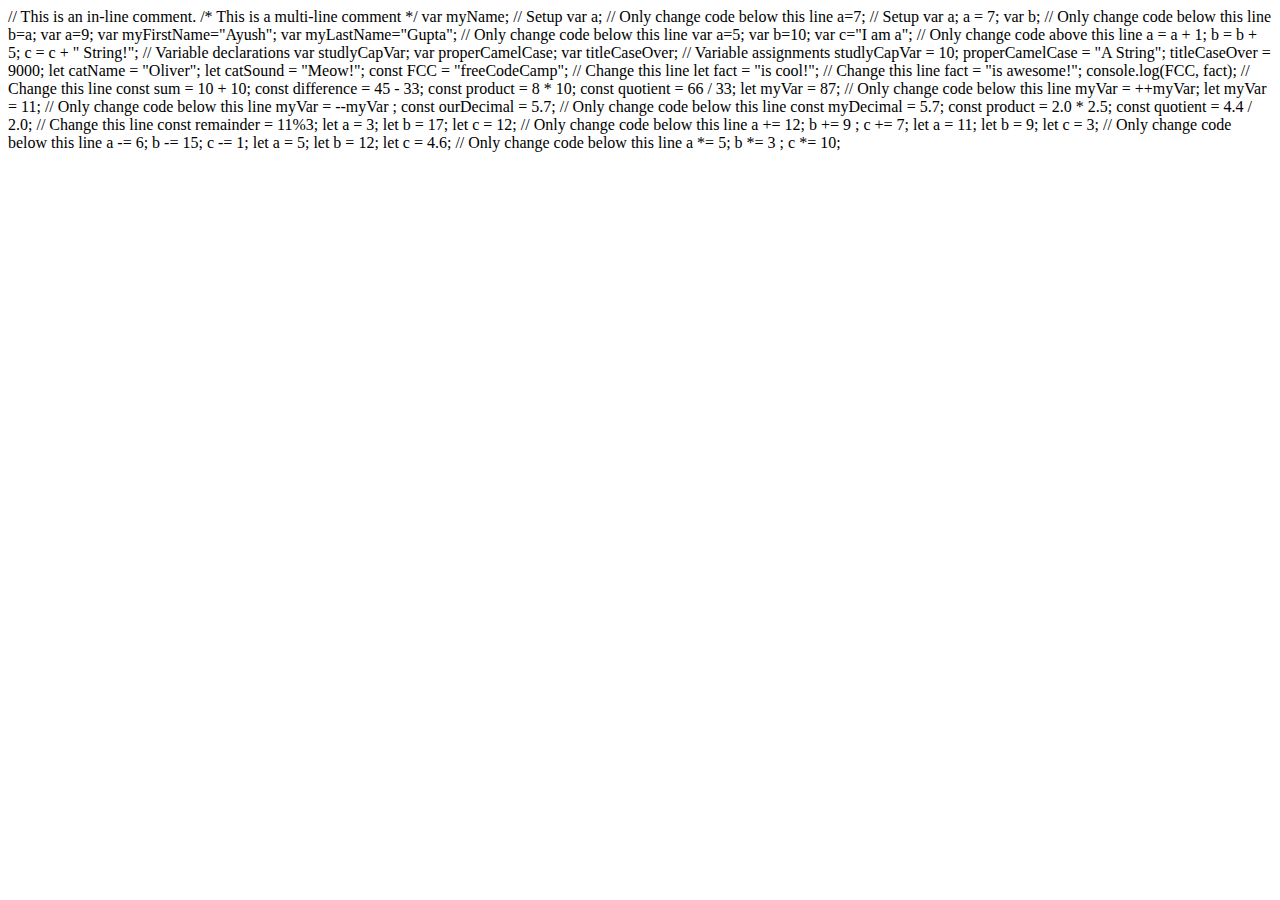
==== day6__JS_HandsOn/src/index.html @ 2e2bb44a "Compound Assignment With Augmented Multiplication" ====
<!DOCTYPE html>
<html lang="en">
  <head>
    <meta charset="UTF-8" />
    <meta http-equiv="X-UA-Compatible" content="IE=edge" />
    <meta name="viewport" content="width=device-width, initial-scale=1.0" />
    <title>Document</title>
    <script src="JS/script.js"></script>
  </head>
  <body>
    <!-- Comment Your JavaScript Code -->
    // This is an in-line comment. /* This is a multi-line comment */

    <!-- Declare JavaScript Variables -->
    var myName;

    <!-- Storing Values with the Assignment Operator
 -->
    // Setup var a; // Only change code below this line a=7;

    <!-- Assigning the Value of One Variable to Another -->
    // Setup var a; a = 7; var b; // Only change code below this line b=a;

    <!-- Initializing Variables with the Assignment Operator
 -->
    var a=9;

    <!-- Declare String Variables -->
    var myFirstName="Ayush"; var myLastName="Gupta";

    <!-- Understanding Uninitialized Variables
 -->
    // Only change code below this line var a=5; var b=10; var c="I am a"; //
    Only change code above this line a = a + 1; b = b + 5; c = c + " String!";

    <!-- Understanding Case Sensitivity in Variables
 -->
    // Variable declarations var studlyCapVar; var properCamelCase; var
    titleCaseOver; // Variable assignments studlyCapVar = 10; properCamelCase =
    "A String"; titleCaseOver = 9000;

    <!-- Explore Differences Between the var and let Keywords
 -->
    let catName = "Oliver"; let catSound = "Meow!";

    <!-- Declare a Read-Only Variable with the const Keyword
 -->
    const FCC = "freeCodeCamp"; // Change this line let fact = "is cool!"; //
    Change this line fact = "is awesome!"; console.log(FCC, fact); // Change
    this line

    <!-- Add Two Numbers with JavaScript
 -->
    const sum = 10 + 10;

    <!-- Subtract One Number from Another with JavaScript
 -->
    const difference = 45 - 33;

    <!-- Multiply Two Numbers with JavaScript
 -->
    const product = 8 * 10;

    <!-- Divide One Number by Another with JavaScript
 -->
    const quotient = 66 / 33;

    <!-- Increment a Number with JavaScript -->
    let myVar = 87;

// Only change code below this line
myVar = ++myVar;

<!-- Decrement a Number with JavaScript
 -->
let myVar = 11;     

// Only change code below this line
myVar = --myVar ; 

<!-- Create Decimal Numbers with JavaScript -->
const ourDecimal = 5.7;

// Only change code below this line
const myDecimal = 5.7;

<!-- Multiply Two Decimals with JavaScrip -->
const product = 2.0 * 2.5;

<!-- Divide One Decimal by Another with JavaScript -->
const quotient = 4.4 / 2.0; // Change this line

<!-- Finding a Remainder in JavaScript -->
const remainder = 11%3;

<!-- Compound Assignment With Augmented Addition -->
let a = 3;
let b = 17;
let c = 12;

// Only change code below this line
a += 12;
b += 9 ;
c +=  7;
    
<!-- Compound Assignment With Augmented Subtraction -->
let a = 11;
let b = 9;
let c = 3;

// Only change code below this line
a -= 6;
b -=  15;
c -= 1;

<!-- Compound Assignment With Augmented Multiplication
 -->
let a = 5;
let b = 12;
let c = 4.6;

// Only change code below this line
a *=  5;
b *= 3 ;
c *=  10;
</html>
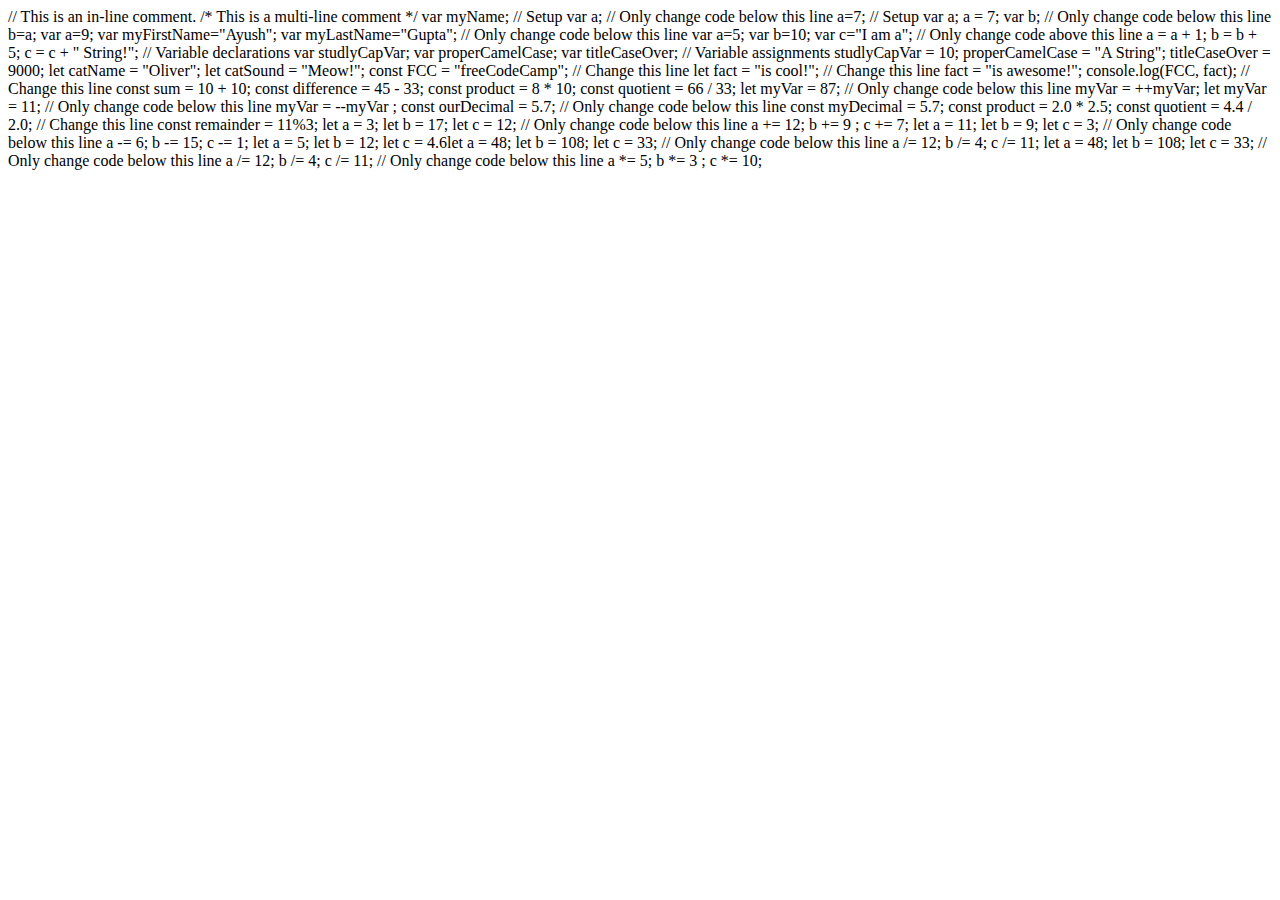
==== commit cb2dedf9: "Compound Assignment With Augmented Division" ====
--- a/day6__JS_HandsOn/src/index.html
+++ b/day6__JS_HandsOn/src/index.html
@@ -117,7 +117,25 @@
  -->
 let a = 5;
 let b = 12;
-let c = 4.6;
+let c = 4.6let a = 48;
+let b = 108;
+let c = 33;
+
+// Only change code below this line
+a /= 12;
+b /=  4;
+c /= 11;
+
+<!-- Compound Assignment With Augmented Division
+ -->
+let a = 48;
+let b = 108;
+let c = 33;
+
+// Only change code below this line
+a /= 12;
+b /=  4;
+c /= 11;
 
 // Only change code below this line
 a *=  5;
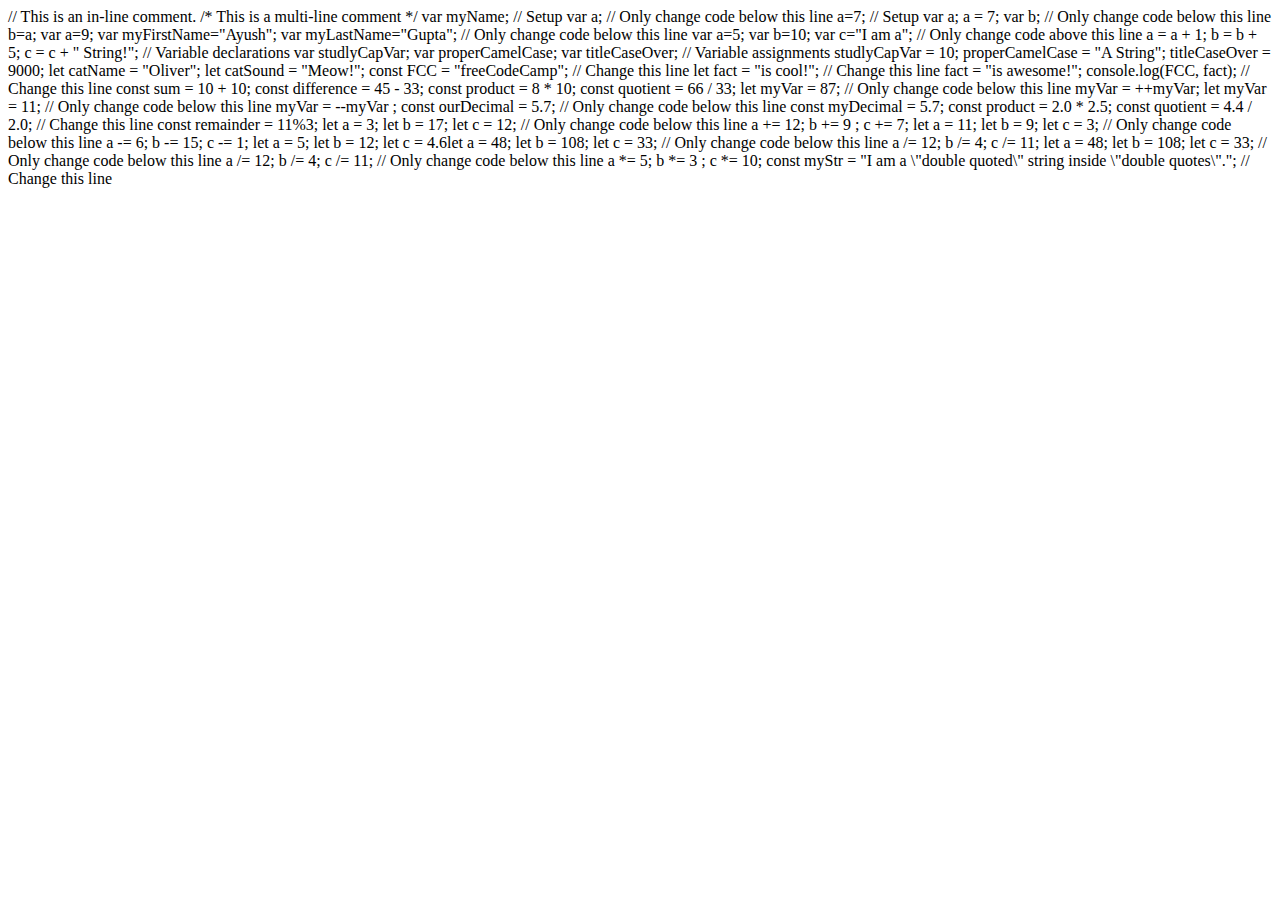
==== commit 7fd31d13: "Escaping Literal Quotes in Strings" ====
--- a/day6__JS_HandsOn/src/index.html
+++ b/day6__JS_HandsOn/src/index.html
@@ -141,4 +141,8 @@
 a *=  5;
 b *= 3 ;
 c *=  10;
+
+<!-- Escaping Literal Quotes in Strings
+ -->
+const myStr = "I am a \"double quoted\" string inside \"double quotes\"."; // Change this line
 </html>
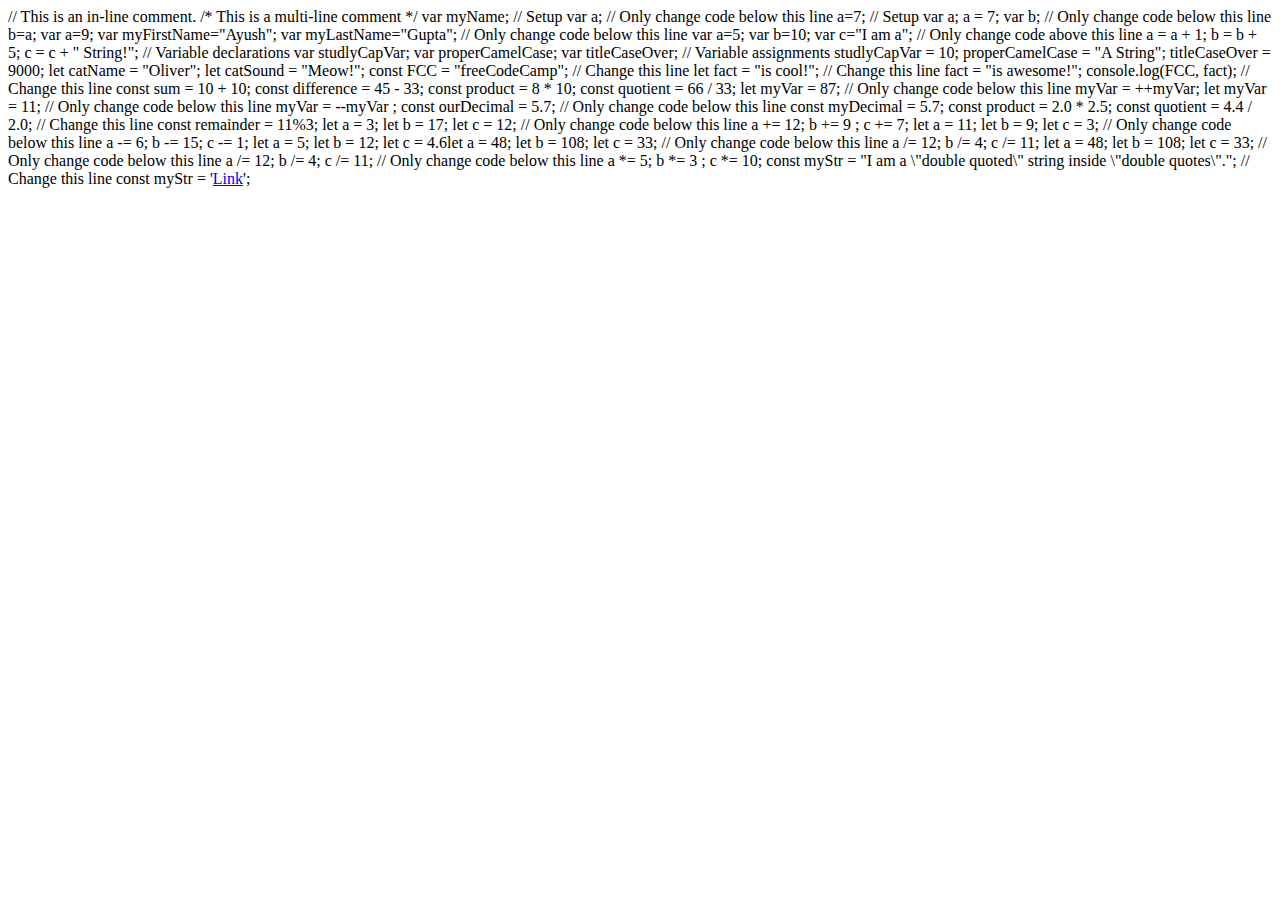
==== commit a3ecdd8a: "Quoting Strings with Single Quotes" ====
--- a/day6__JS_HandsOn/src/index.html
+++ b/day6__JS_HandsOn/src/index.html
@@ -145,4 +145,7 @@
 <!-- Escaping Literal Quotes in Strings
  -->
 const myStr = "I am a \"double quoted\" string inside \"double quotes\"."; // Change this line
+
+<!-- Quoting Strings with Single Quotes -->
+const myStr = '<a href="http://www.example.com" target="_blank">Link</a>';
 </html>
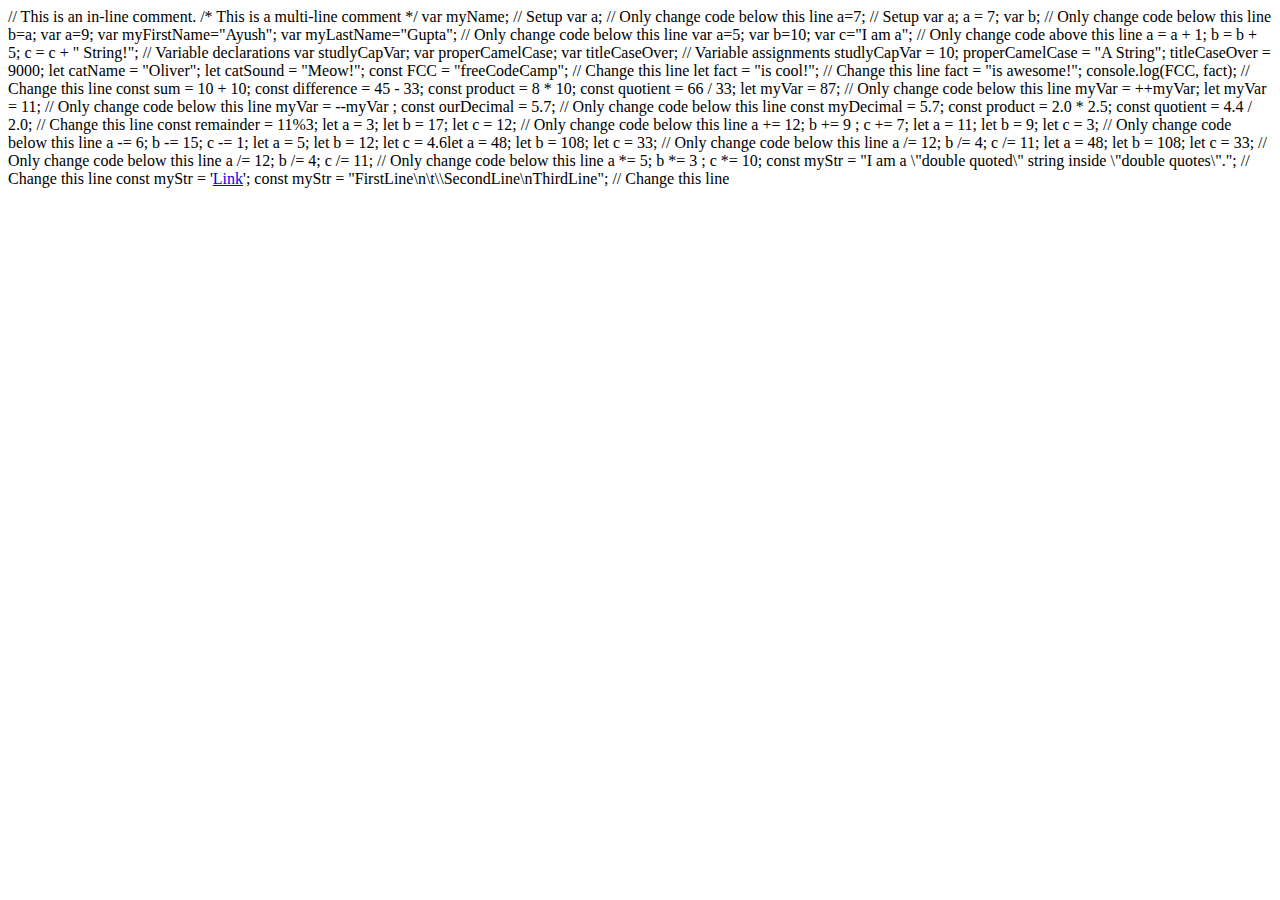
==== commit 58494e30: "Escape Sequences in Strings" ====
--- a/day6__JS_HandsOn/src/index.html
+++ b/day6__JS_HandsOn/src/index.html
@@ -148,4 +148,7 @@
 
 <!-- Quoting Strings with Single Quotes -->
 const myStr = '<a href="http://www.example.com" target="_blank">Link</a>';
+
+<!-- Escape Sequences in Strings -->
+const myStr = "FirstLine\n\t\\SecondLine\nThirdLine"; // Change this line
 </html>
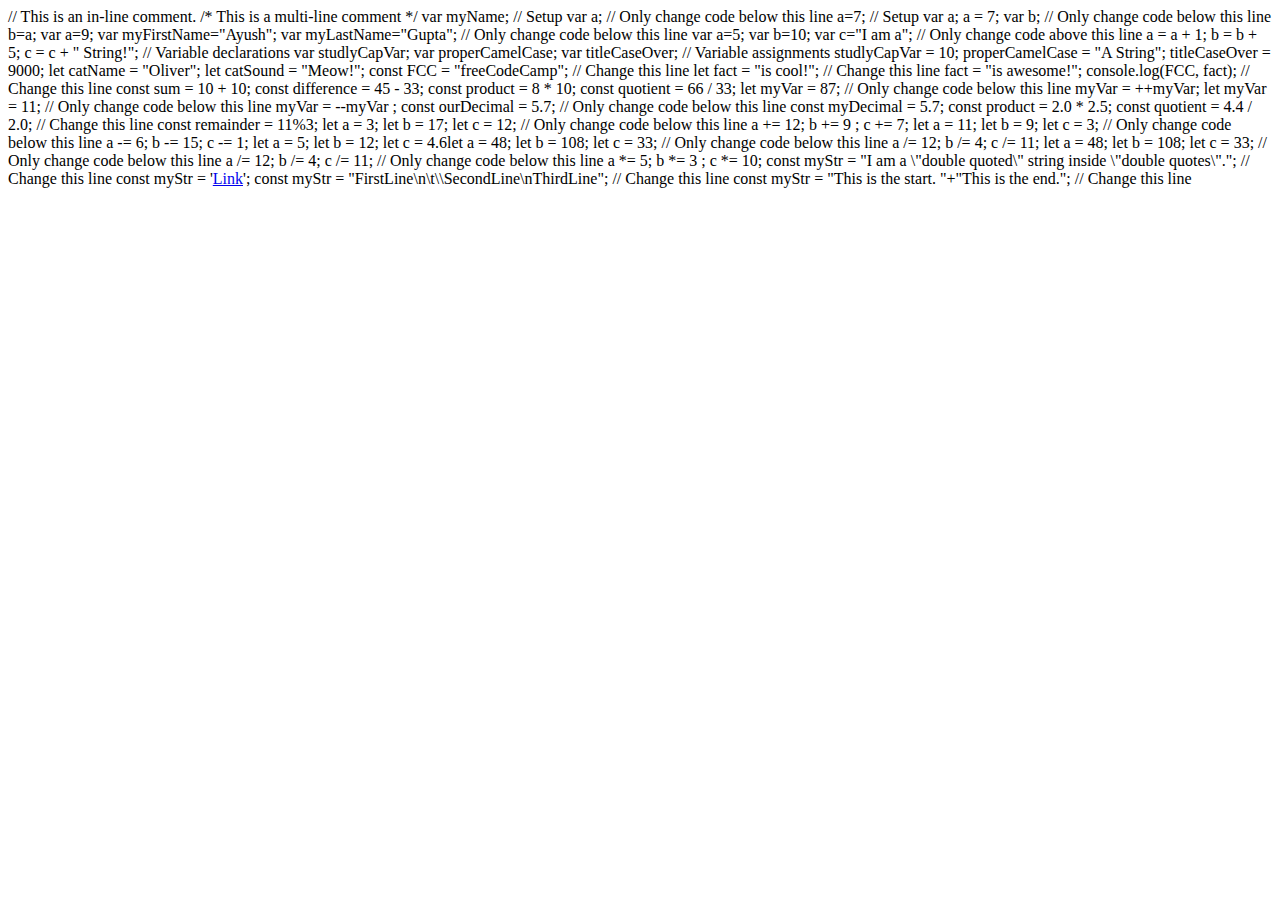
==== commit 958f5e93: "Concatenating Strings with Plus Operator" ====
--- a/day6__JS_HandsOn/src/index.html
+++ b/day6__JS_HandsOn/src/index.html
@@ -151,4 +151,7 @@
 
 <!-- Escape Sequences in Strings -->
 const myStr = "FirstLine\n\t\\SecondLine\nThirdLine"; // Change this line
+
+<!-- Concatenating Strings with Plus Operator -->
+const myStr = "This is the start. "+"This is the end."; // Change this line
 </html>
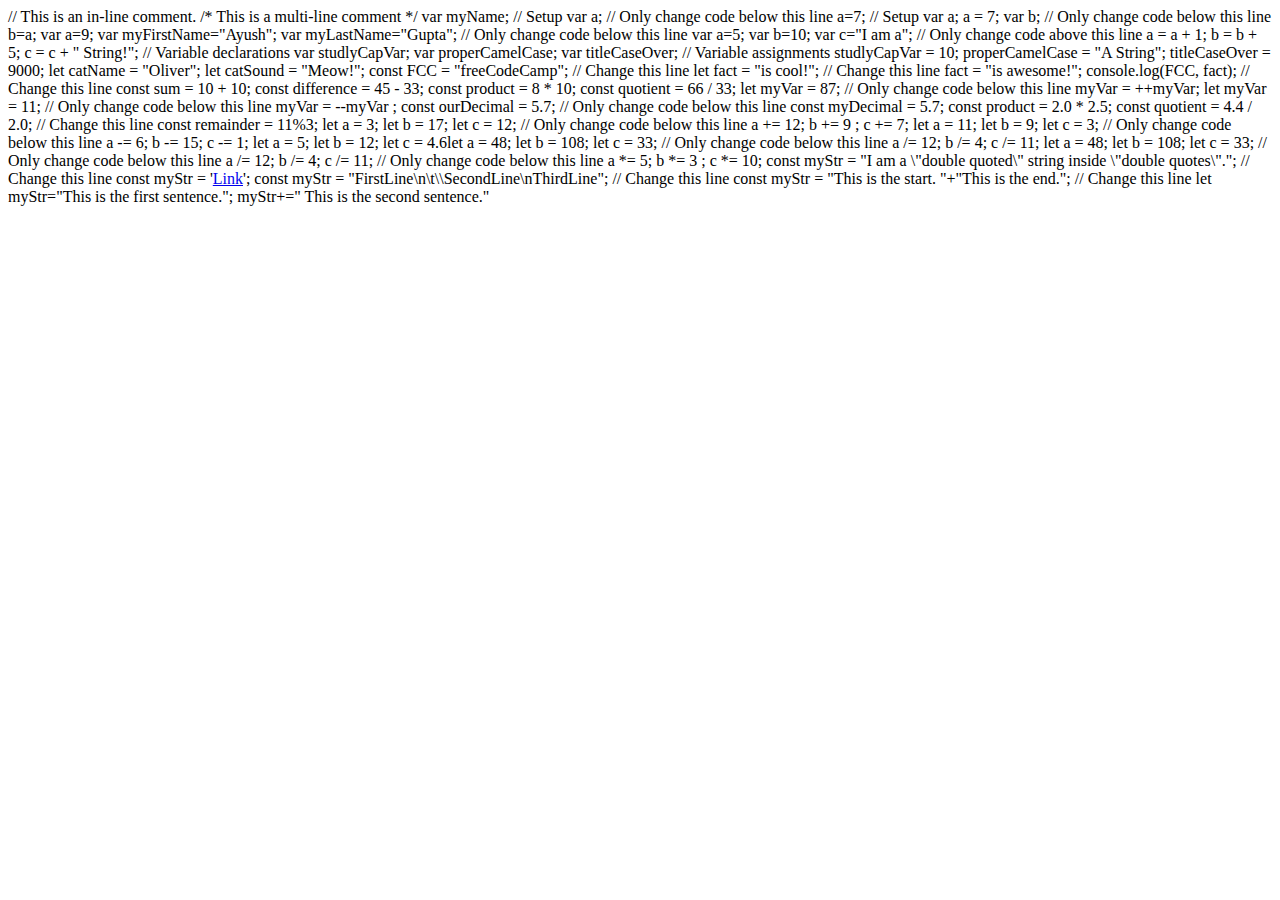
==== commit 03108dd1: "Concatenating Strings with the Plus Equals Operator" ====
--- a/day6__JS_HandsOn/src/index.html
+++ b/day6__JS_HandsOn/src/index.html
@@ -154,4 +154,8 @@
 
 <!-- Concatenating Strings with Plus Operator -->
 const myStr = "This is the start. "+"This is the end."; // Change this line
+
+<!-- Concatenating Strings with the Plus Equals Operator -->
+let myStr="This is the first sentence.";
+myStr+=" This is the second sentence."
 </html>
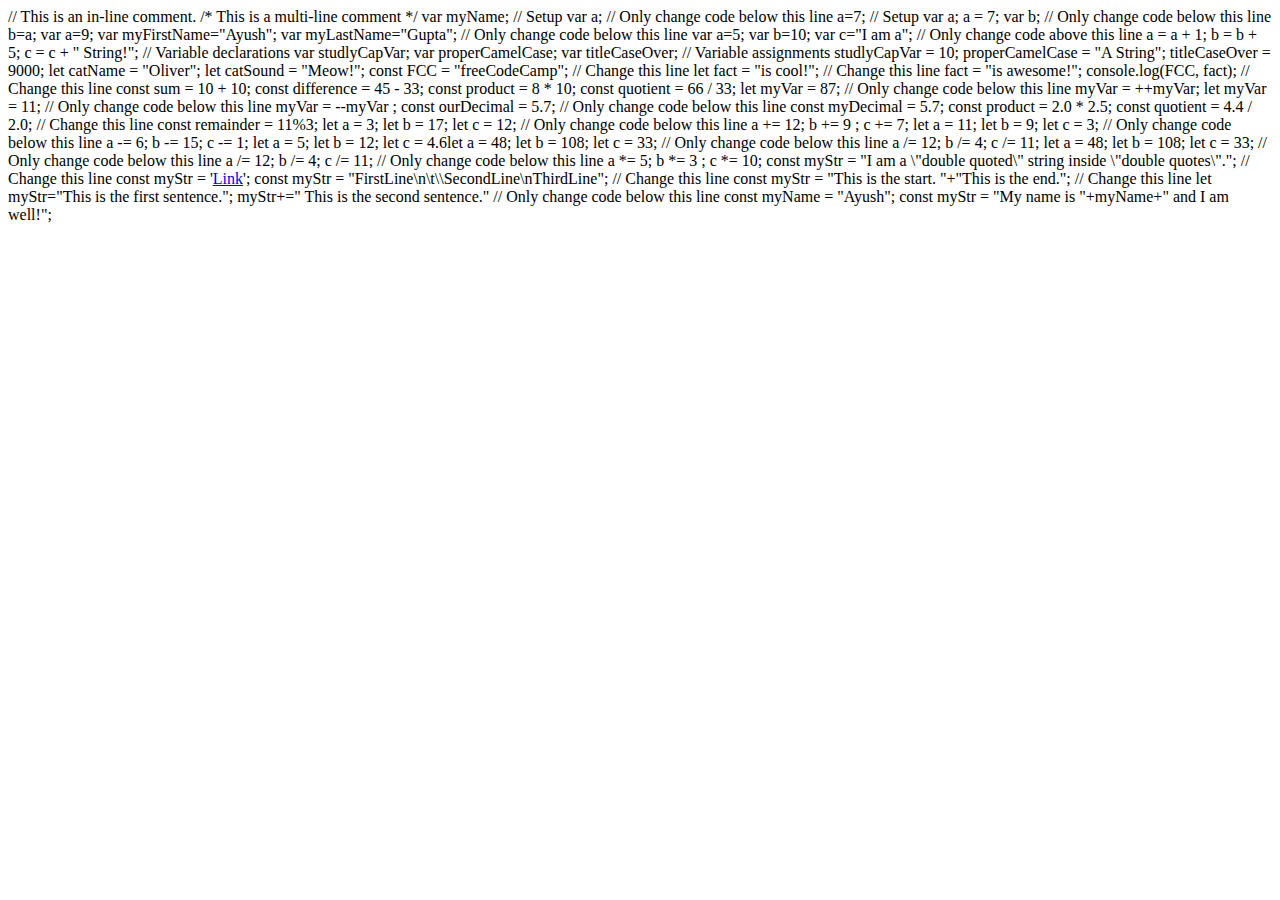
==== commit d29a56b0: "Constructing Strings with Variables" ====
--- a/day6__JS_HandsOn/src/index.html
+++ b/day6__JS_HandsOn/src/index.html
@@ -158,4 +158,9 @@
 <!-- Concatenating Strings with the Plus Equals Operator -->
 let myStr="This is the first sentence.";
 myStr+=" This is the second sentence."
+
+<!-- Constructing Strings with Variables -->
+// Only change code below this line
+const myName = "Ayush";
+const myStr = "My name is "+myName+" and I am well!";
 </html>
